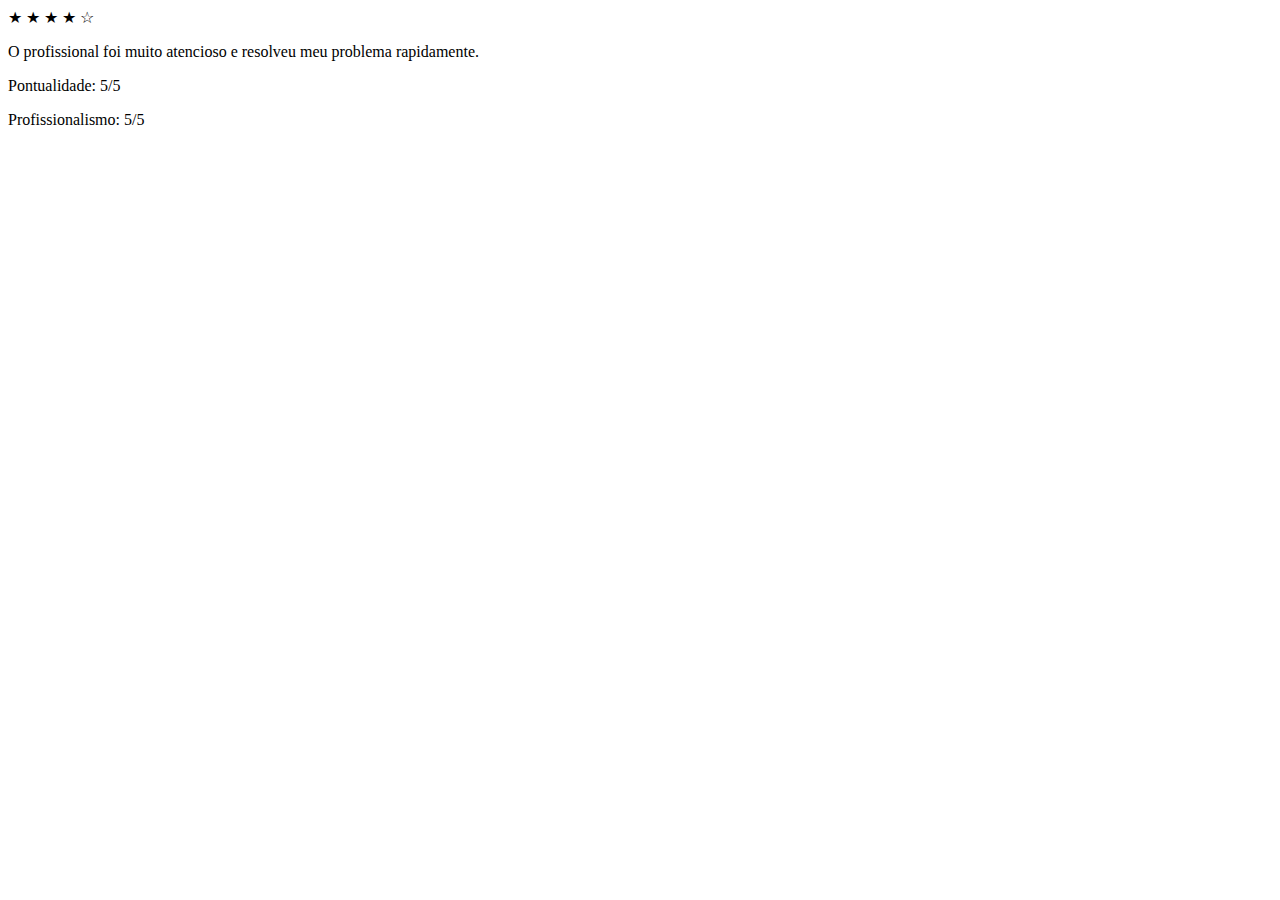
==== avaliação.html @ cd273888 "add a review page" ====
<!DOCTYPE html>
<html lang="en">
<head>
    <meta charset="UTF-8">
    <meta name="viewport" content="width=device-width, initial-scale=1.0">
    <title>Document</title>
</head>
<body>
    <div class="avaliacao">
        <div class="estrelas">
          <span class="star">★</span>
          <span class="star">★</span>
          <span class="star">★</span>
          <span class="star">★</span>
          <span class="star">☆</span>
        </div>
        <p class="comentario">O profissional foi muito atencioso e resolveu meu problema rapidamente.</p>
        <div class="detalhes">
          <p>Pontualidade: 5/5</p>
          <p>Profissionalismo: 5/5</p>
          </div>
      </div>
</body>
</html>
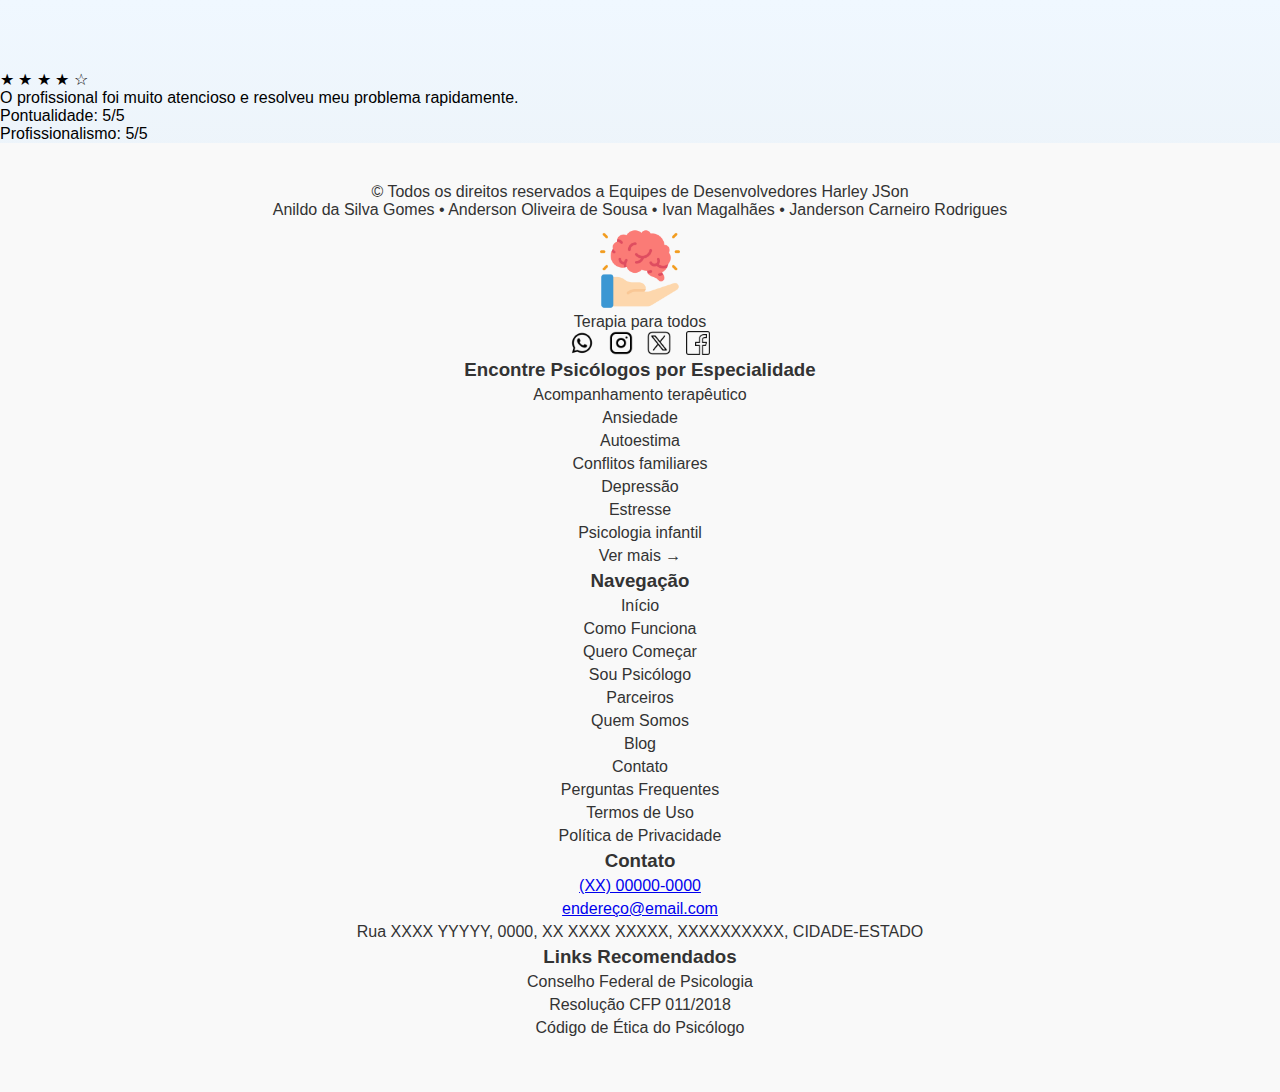
==== commit 500e863c: "novo footer" ====
--- a/avaliação.html
+++ b/avaliação.html
@@ -3,6 +3,7 @@
 <head>
     <meta charset="UTF-8">
     <meta name="viewport" content="width=device-width, initial-scale=1.0">
+    <link rel="stylesheet" href="styles.css">
     <title>Document</title>
 </head>
 <body>
@@ -20,5 +21,68 @@
           <p>Profissionalismo: 5/5</p>
           </div>
       </div>
+      <footer>
+        <p>&copy; Todos os direitos reservados a Equipes de Desenvolvedores Harley JSon</p>
+        <p>Anildo da Silva Gomes • Anderson Oliveira de Sousa • Ivan Magalhães • Janderson Carneiro Rodrigues</p>
+
+        <div class="footer-container">
+          <div class="logo-section">
+            <img src="img/cerebro (1).png" alt="Logo">
+            <p>Terapia para todos</p>
+            <div class="social-icons">
+              <a href="#"><img src="img/whatsapp.png" alt="WhatsApp"></a>
+              <a href="#"><img src="img/instagram.png" alt="Instagram"></a>
+              <a href="#"><img src="img/twitter-X.png" alt="X-twitter"></a>
+              <a href="#"><img src="img/facebook.png" alt="Facebook"></a>
+          </div>
+      
+          <div class="specialties">
+            <h3>Encontre Psicólogos por Especialidade</h3>
+            <ul>
+              <li><a href="#">Acompanhamento terapêutico</a></li>
+              <li><a href="#">Ansiedade</a></li>
+              <li><a href="#">Autoestima</a></li>
+              <li><a href="#">Conflitos familiares</a></li>
+              <li><a href="#">Depressão</a></li>
+              <li><a href="#">Estresse</a></li>
+              <li><a href="#">Psicologia infantil</a></li>
+              <li><a href="#">Ver mais →</a></li>
+            </ul>
+          </div>
+      
+          <div class="navigation">
+            <h3>Navegação</h3>
+            <ul>
+              <li><a href="#">Início</a></li>
+              <li><a href="#">Como Funciona</a></li>
+              <li><a href="#">Quero Começar</a></li>
+              <li><a href="#">Sou Psicólogo</a></li>
+              <li><a href="#">Parceiros</a></li>
+              <li><a href="#">Quem Somos</a></li>
+              <li><a href="#">Blog</a></li>
+              <li><a href="#">Contato</a></li>
+              <li><a href="#">Perguntas Frequentes</a></li>
+              <li><a href="#">Termos de Uso</a></li>
+              <li><a href="#">Política de Privacidade</a></li>
+            </ul>
+          </div>
+      
+          <div class="contact">
+            <h3>Contato</h3>
+            <p><a href="tel:+5541992899290">(XX) 00000-0000</a></p>
+            <p><a href="mailto:contato@psymeetsocial.com">endereço@email.com</a></p>
+            <p>Rua XXXX YYYYY, 0000, XX XXXX XXXXX, XXXXXXXXXX, CIDADE-ESTADO</p>
+          </div>
+      
+          <div class="recommended-links">
+            <h3>Links Recomendados</h3>
+            <ul>
+              <li><a href="#">Conselho Federal de Psicologia</a></li>
+              <li><a href="#">Resolução CFP 011/2018</a></li>
+              <li><a href="#">Código de Ética do Psicólogo</a></li>
+            </ul>
+          </div>
+        </div>
+      </footer>
 </body>
 </html>--- a/styles.css
+++ b/styles.css
@@ -0,0 +1,273 @@
+
+* {
+    margin: 0;
+    padding: 0;
+    box-sizing: border-box;
+}
+
+body {
+    font-family: Arial, sans-serif;
+    min-height: 100vh;
+    display: flex;
+    flex-direction: column;
+    justify-content: space-between;
+    padding-top: 70px; /* Espaço para o menu fixo */
+    background: linear-gradient(to bottom, #f0f8ff, #dcdcdc); /* Fundo do body */
+}
+
+/* Menu suspenso */
+nav ul {
+    position: fixed;
+    z-index: 10;
+    top: 0;
+    left: 0;
+    width: 100%;
+    height: 70px;
+    padding: 10px 30px;
+    box-shadow: 0 2px 5px rgba(0, 0, 0, 0.2);
+    list-style: none;
+    margin: 0;
+    align-items: center;
+    justify-content: center;
+    display: flex;
+    background-color: #003366; /* Cor do menu suspenso */
+}
+
+nav ul li {
+    position: relative;
+}
+
+nav ul li a {
+    display: block;
+    padding: 10px 20px;
+    text-decoration: none;
+    color: white;
+    transition: background-color 0.3s;
+}
+
+nav ul li a:hover {
+    background-color: #1E90FF;
+    border-radius: 10px;
+}
+
+.container {
+    display: flex;
+    width: auto;
+    max-width: 1000px;
+    background: white;
+    border-radius: 8px;
+    overflow: hidden;
+    box-shadow: 0 4px 10px rgba(0, 0, 0, 0.2);
+    margin: auto;
+}
+
+.login-section {
+    flex: 1;
+    padding: 30px;
+    display: flex;
+    flex-direction: column;
+    justify-content: center;
+}
+
+.login-section h2 {
+    margin-bottom: 20px;
+    font-size: 24px;
+    color: #4a148c;
+}
+
+.login-section form {
+    display: flex;
+    flex-direction: column;
+}
+
+.login-section input {
+    margin-bottom: 15px;
+    padding: 10px;
+    font-size: 16px;
+    border: 1px solid #ccc;
+    border-radius: 5px;
+}
+
+.login-section input:focus {
+    border-color: #7e57c2;
+    outline: none;
+}
+
+.login-section button {
+    padding: 10px;
+    font-size: 16px;
+    color: white;
+    background: #4a148c;
+    border: none;
+    border-radius: 5px;
+    cursor: pointer;
+}
+
+.login-section button:hover {
+    background: #7e57c2;
+}
+
+.login-section a {
+    color: #4a148c;
+    text-decoration: none;
+    font-size: 14px;
+    margin-top: 10px;
+}
+
+.info-section {
+    flex: 1;
+    background: linear-gradient(135deg, #4a148c, #7e57c2);
+    color: white;
+    display: flex;
+    flex-direction: column;
+    justify-content: center;
+    padding: 30px;
+}
+
+.info-section h1 {
+    font-size: 28px;
+    margin-bottom: 20px;
+}
+
+.info-section p {
+    font-size: 16px;
+}
+
+.info-section img {
+    margin-top: 20px;
+    width: 100%;
+    max-width: 300px;
+    align-self: center;
+}
+
+#container-cadastro {
+    margin: 0 auto;
+    width: 80%;
+    align-items: center;
+    justify-content: center;
+    background-color: fff;
+    border-radius: 8px;
+    box-shadow: 0 4px 8px rgba(0, 0, 0, 0.1);
+    padding: 20px;
+    max-width: 400px;
+}
+
+#container-cadastro h2 {
+    text-align: center;
+    color: #333;
+}
+
+#container-cadastro label {
+    font-size: 14px;
+    color: #555;
+    display: block;
+    margin-bottom: 8px;
+}
+
+#container-cadastro input {
+    width: 100%;
+    padding: 10px;
+    margin-bottom: 15px;
+    border: 1px solid #ccc;
+    border-radius: 4px;
+    font-size: 14px;
+}
+
+#container-cadastro input:focus {
+    border-color: #1E90FF;
+    outline: none;
+}
+
+#container-cadastro button {
+    width: 100%;
+    padding: 10px;
+    background-color: #1E90FF;
+    border: none;
+    border-radius: 4px;
+    color: white;
+    font-size: 16px;
+    cursor: pointer;
+}
+
+#container-cadastro button:hover {
+    background-color: #4682b4;
+}
+
+#container-cadastro .footer-text {
+    text-align: center;
+    margin-top: 10px;
+    font-size: 14px;
+    color: #777;
+}
+
+.container-cadastro .footer-text a:hover {
+    text-decoration: underline;
+}
+
+footer {
+    background: #ddd6e5;
+    color: #0c0c0c;
+    text-align: center;
+    padding: 10px 20px;
+    margin-top: auto;
+}
+
+footer {
+    background-color: #f9f9f9;
+    padding: 40px 20px;
+    color: #333;
+    font-family: Arial, sans-serif;
+}
+  
+.footer-container {
+    display: flex;
+    flex-wrap: wrap;
+    justify-content: space-between;
+    max-width: 1200px;
+    margin: 0 auto;
+}
+  
+.footer-container > div {
+    flex: 1 1 200px;
+    margin: 10px;
+}
+  
+.logo-section img {
+    width: 80px;
+}
+  
+.social-icons img {
+    width: 24px;
+    margin: 0 5px;
+}
+  
+.specialties ul,
+.navigation ul,
+.recommended-links ul {
+    list-style: none;
+    padding: 0;
+}
+  
+.specialties ul li,
+.navigation ul li,
+.recommended-links ul li {
+    margin: 5px 0;
+}
+  
+.specialties ul li a,
+.navigation ul li a,
+.recommended-links ul li a {
+    text-decoration: none;
+    color: #333;
+}
+  
+.specialties ul li a:hover,
+.navigation ul li a:hover,
+.recommended-links ul li a:hover {
+    text-decoration: underline;
+}
+  
+.contact p {
+    margin: 5px 0;
+}
+  